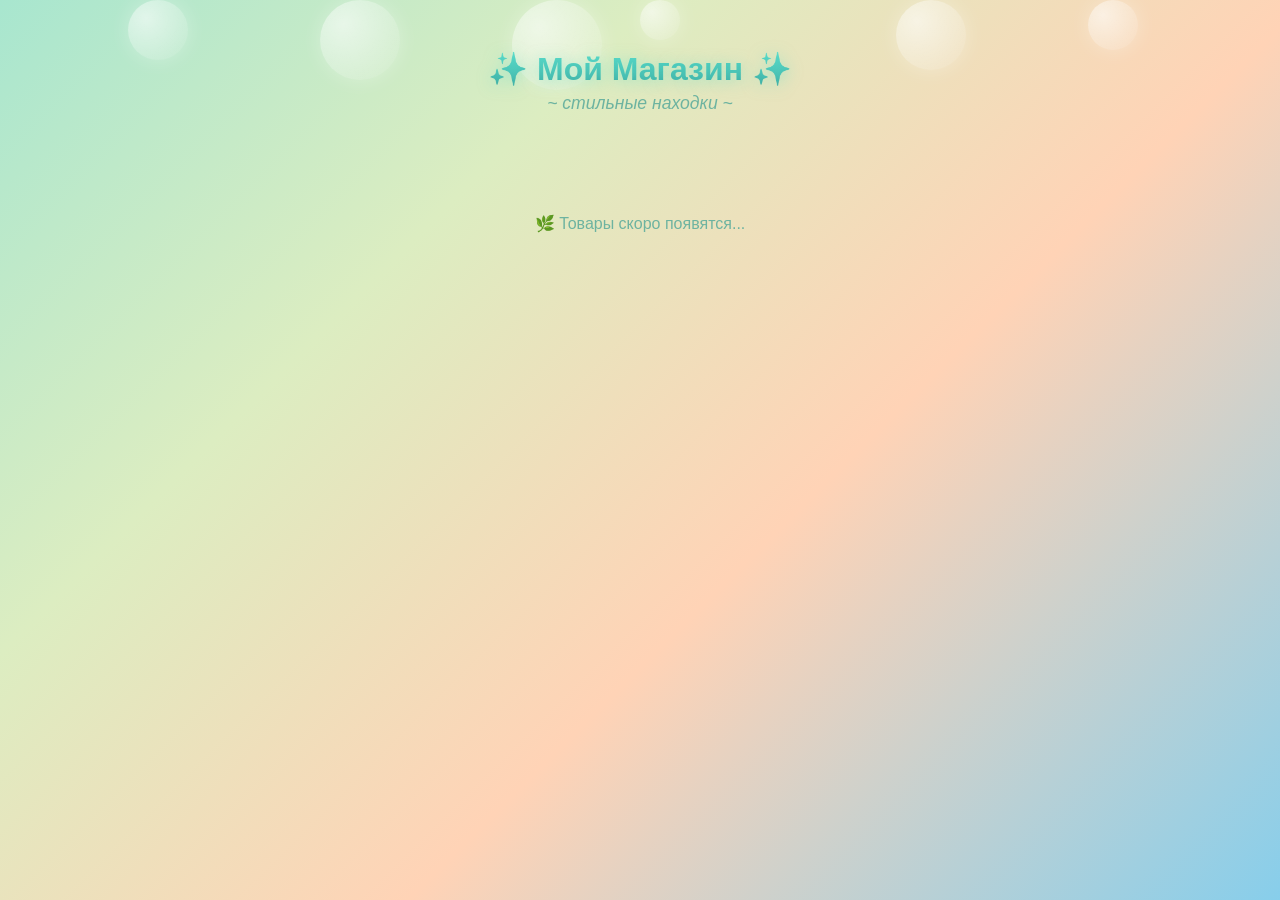
==== index.html @ f9fa68d2 "Add files via upload" ====
<!DOCTYPE html>
<html lang="ru">
<head>
    <meta charset="UTF-8">
    <meta name="viewport" content="width=device-width, initial-scale=1.0">
    <title>Мой магазин</title>
    <link rel="stylesheet" href="style.css">
</head>
<body>
    <div class="bg-bubbles">
        <div class="bubble"></div>
        <div class="bubble"></div>
        <div class="bubble"></div>
        <div class="bubble"></div>
        <div class="bubble"></div>
        <div class="bubble"></div>
    </div>

    <div class="container">
        <header>
            <h1>✨ Мой Магазин ✨</h1>
            <p class="subtitle">~ стильные находки ~</p>
        </header>

        <div class="products-grid" id="productsGrid">
            <div class="loading">Загрузка товаров...</div>
        </div>
    </div>

    <!-- Модалка с деталями товара -->
    <div class="modal-overlay" id="productModal">
        <div class="modal-content">
            <button class="modal-close" onclick="closeModal()">✕</button>
            
            <div class="gallery-container">
                <div class="gallery-slider" id="gallerySlider"></div>
                <button class="gallery-nav prev" onclick="slideGallery(-1)">‹</button>
                <button class="gallery-nav next" onclick="slideGallery(1)">›</button>
                <div class="gallery-dots" id="galleryDots"></div>
            </div>

            <div class="product-info">
                <h2 id="modalTitle"></h2>
                <p class="product-price" id="modalPrice"></p>
                <p class="product-desc" id="modalDesc"></p>
                
                <button class="btn-order" onclick="openOrderModal()">
                    💫 Заказать
                </button>
            </div>
        </div>
    </div>

    <!-- Модалка "Заказать" с соцсетями -->
    <div class="modal-overlay" id="orderModal">
        <div class="modal-content order-modal">
            <button class="modal-close" onclick="closeOrderModal()">✕</button>
            <h2>📩 Свяжитесь со мной</h2>
            <p>Выберите удобный способ:</p>
            <div class="social-links">
                <a href="https://t.me/Lucas_14kvard" target="_blank" class="social-btn telegram">
                    <span class="social-icon">✈️</span> Telegram
                </a>
                <a href="https://wa.me/+79887358494" target="_blank" class="social-btn whatsapp">
                    <span class="social-icon">💬</span> WhatsApp
                </a>
                <a href="https://vk.com/lucas_14kvard" target="_blank" class="social-btn vk">
                    <span class="social-icon">📘</span> ВКонтакте
                </a>
            </div>
        </div>
    </div>

    <script src="script.js"></script>
</body>
</html>
---- style.css ----
* {
    margin: 0;
    padding: 0;
    box-sizing: border-box;
}

body {
    font-family: 'Segoe UI', Tahoma, Geneva, Verdana, sans-serif;
    background: linear-gradient(135deg, #a8e6cf 0%, #dcedc1 30%, #ffd3b6 60%, #87ceeb 100%);
    min-height: 100vh;
    overflow-x: hidden;
    color: #2c5f5b;
    position: relative;
}

.bg-bubbles {
    position: fixed;
    top: 0;
    left: 0;
    width: 100%;
    height: 100%;
    pointer-events: none;
    z-index: 0;
}

.bubble {
    position: absolute;
    background: radial-gradient(circle at 30% 30%, rgba(255,255,255,0.6), rgba(255,255,255,0.1));
    border-radius: 50%;
    animation: floatUp 8s infinite ease-in;
    box-shadow: 0 0 20px rgba(255,255,255,0.3);
}

.bubble:nth-child(1) { width: 60px; height: 60px; left: 10%; animation-delay: 0s; }
.bubble:nth-child(2) { width: 80px; height: 80px; left: 25%; animation-delay: 2s; }
.bubble:nth-child(3) { width: 40px; height: 40px; left: 50%; animation-delay: 4s; }
.bubble:nth-child(4) { width: 70px; height: 70px; left: 70%; animation-delay: 1s; }
.bubble:nth-child(5) { width: 50px; height: 50px; left: 85%; animation-delay: 3s; }
.bubble:nth-child(6) { width: 90px; height: 90px; left: 40%; animation-delay: 5s; }

@keyframes floatUp {
    0% { transform: translateY(100vh) scale(0); opacity: 0; }
    20% { opacity: 0.8; }
    100% { transform: translateY(-100px) scale(1.5); opacity: 0; }
}

.container {
    max-width: 500px;
    margin: 0 auto;
    padding: 20px;
    position: relative;
    z-index: 1;
}

header {
    text-align: center;
    padding: 30px 0;
    margin-bottom: 20px;
}

header h1 {
    font-size: 2em;
    background: linear-gradient(180deg, #5bdfcd, #3ba89f);
    -webkit-background-clip: text;
    -webkit-text-fill-color: transparent;
    background-clip: text;
    text-shadow: 0 2px 15px rgba(91, 223, 205, 0.5);
    font-weight: 800;
}

.subtitle {
    color: #6db3a0;
    font-size: 1.1em;
    margin-top: 5px;
    font-style: italic;
}

.products-grid {
    display: grid;
    grid-template-columns: 1fr 1fr;
    gap: 15px;
    padding: 10px;
}

.loading {
    grid-column: 1 / -1;
    text-align: center;
    color: #6db3a0;
    padding: 40px;
}

.product-card {
    background: rgba(255, 255, 255, 0.35);
    backdrop-filter: blur(15px);
    -webkit-backdrop-filter: blur(15px);
    border-radius: 20px;
    padding: 15px;
    cursor: pointer;
    transition: all 0.3s ease;
    border: 2px solid rgba(255, 255, 255, 0.5);
    box-shadow: 0 8px 32px rgba(31, 38, 135, 0.1),
                inset 0 0 20px rgba(255, 255, 255, 0.3);
    position: relative;
    overflow: hidden;
}

.product-card::before {
    content: '';
    position: absolute;
    top: -30%;
    left: -20%;
    width: 60%;
    height: 60%;
    background: radial-gradient(circle, rgba(255,255,255,0.6), transparent);
    border-radius: 50%;
}

.product-card:hover {
    transform: translateY(-5px);
    box-shadow: 0 12px 40px rgba(31, 38, 135, 0.2),
                inset 0 0 30px rgba(255, 255, 255, 0.5);
}

.product-card:active {
    transform: scale(0.97);
}

.product-card img {
    width: 100%;
    height: 160px;
    object-fit: cover;
    border-radius: 12px;
    margin-bottom: 10px;
    border: 1px solid rgba(255,255,255,0.4);
}

.product-card h3 {
    font-size: 1em;
    color: #2c5f5b;
    margin-bottom: 5px;
    font-weight: 700;
}

.product-card .price {
    font-size: 1.1em;
    font-weight: 800;
    color: #ff8a80;
    text-shadow: 0 0 10px rgba(255, 138, 128, 0.4);
}

.modal-overlay {
    position: fixed;
    top: 0;
    left: 0;
    width: 100%;
    height: 100%;
    background: rgba(0,0,0,0.5);
    backdrop-filter: blur(8px);
    z-index: 1000;
    display: none;
    justify-content: center;
    align-items: center;
    padding: 20px;
}

.modal-overlay.active {
    display: flex;
}

.modal-content {
    background: rgba(255, 255, 255, 0.45);
    backdrop-filter: blur(20px);
    -webkit-backdrop-filter: blur(20px);
    border-radius: 25px;
    padding: 25px;
    width: 100%;
    max-width: 420px;
    max-height: 85vh;
    overflow-y: auto;
    border: 2px solid rgba(255, 255, 255, 0.6);
    box-shadow: 0 20px 60px rgba(0,0,0,0.2);
    position: relative;
    animation: modalIn 0.3s ease;
}

@keyframes modalIn {
    from { transform: scale(0.9); opacity: 0; }
    to { transform: scale(1); opacity: 1; }
}

.modal-close {
    position: absolute;
    top: 15px;
    right: 15px;
    width: 35px;
    height: 35px;
    border-radius: 50%;
    border: none;
    background: rgba(255,255,255,0.5);
    font-size: 1.2em;
    cursor: pointer;
    color: #2c5f5b;
    z-index: 10;
    transition: all 0.2s;
}

.modal-close:hover {
    background: rgba(255,100,100,0.3);
}

.gallery-container {
    position: relative;
    margin-bottom: 20px;
    border-radius: 15px;
    overflow: hidden;
}

.gallery-slider {
    display: flex;
    transition: transform 0.3s ease;
    touch-action: pan-y;
}

.gallery-slider img {
    min-width: 100%;
    height: 280px;
    object-fit: cover;
    border-radius: 15px;
    user-select: none;
    -webkit-user-drag: none;
}

.gallery-nav {
    position: absolute;
    top: 50%;
    transform: translateY(-50%);
    background: rgba(255,255,255,0.6);
    border: none;
    width: 40px;
    height: 40px;
    border-radius: 50%;
    font-size: 1.5em;
    cursor: pointer;
    color: #2c5f5b;
    backdrop-filter: blur(5px);
    transition: all 0.2s;
    z-index: 5;
}

.gallery-nav:hover {
    background: rgba(255,255,255,0.9);
}

.gallery-nav.prev { left: 10px; }
.gallery-nav.next { right: 10px; }

.gallery-dots {
    display: flex;
    justify-content: center;
    gap: 8px;
    margin-top: 10px;
}

.gallery-dot {
    width: 8px;
    height: 8px;
    border-radius: 50%;
    background: rgba(255,255,255,0.5);
    transition: all 0.2s;
}

.gallery-dot.active {
    background: #5bdfcd;
    transform: scale(1.3);
    box-shadow: 0 0 10px rgba(91,223,205,0.6);
}

.product-info h2 {
    font-size: 1.3em;
    color: #2c5f5b;
    margin-bottom: 5px;
}

.product-price {
    font-size: 1.4em;
    font-weight: 800;
    color: #ff8a80;
    margin-bottom: 15px;
    text-shadow: 0 0 15px rgba(255,138,128,0.5);
}

.product-desc {
    color: #5a8a85;
    line-height: 1.6;
    margin-bottom: 20px;
}

.btn-order {
    width: 100%;
    padding: 15px;
    border: none;
    border-radius: 50px;
    background: linear-gradient(135deg, #5bdfcd, #3ba89f);
    color: white;
    font-size: 1.1em;
    font-weight: 700;
    cursor: pointer;
    box-shadow: 0 5px 20px rgba(91,223,205,0.4);
    transition: all 0.3s;
    letter-spacing: 1px;
}

.btn-order:hover {
    transform: translateY(-2px);
    box-shadow: 0 8px 30px rgba(91,223,205,0.6);
}

.btn-order:active {
    transform: scale(0.96);
}

.order-modal {
    text-align: center;
}

.order-modal h2 {
    margin-bottom: 10px;
    color: #2c5f5b;
}

.order-modal p {
    color: #5a8a85;
    margin-bottom: 20px;
}

.social-links {
    display: flex;
    flex-direction: column;
    gap: 12px;
}

.social-btn {
    display: flex;
    align-items: center;
    justify-content: center;
    gap: 10px;
    padding: 15px;
    border-radius: 50px;
    text-decoration: none;
    font-weight: 700;
    font-size: 1em;
    color: white;
    transition: all 0.3s;
    box-shadow: 0 4px 15px rgba(0,0,0,0.1);
}

.social-btn:hover {
    transform: translateY(-2px);
    box-shadow: 0 8px 25px rgba(0,0,0,0.2);
}

.social-btn:active {
    transform: scale(0.96);
}

.telegram { background: linear-gradient(135deg, #2AABEE, #229ED9); }
.whatsapp { background: linear-gradient(135deg, #25D366, #128C7E); }
.vk { background: linear-gradient(135deg, #4A76A8, #3A5F8F); }

.social-icon {
    font-size: 1.3em;
}

.input-field {
    width: 100%;
    padding: 12px 18px;
    border-radius: 50px;
    border: 2px solid rgba(255,255,255,0.5);
    background: rgba(255,255,255,0.3);
    backdrop-filter: blur(10px);
    font-size: 1em;
    color: #2c5f5b;
    outline: none;
    transition: all 0.3s;
    margin-bottom: 15px;
    font-family: inherit;
}

.input-field:focus {
    border-color: #5bdfcd;
    box-shadow: 0 0 20px rgba(91,223,205,0.3);
}

textarea.input-field {
    border-radius: 20px;
    resize: vertical;
}

.btn-submit {
    width: 100%;
    padding: 15px;
    border: none;
    border-radius: 50px;
    background: linear-gradient(135deg, #5bdfcd, #3ba89f);
    color: white;
    font-size: 1.1em;
    font-weight: 700;
    cursor: pointer;
    box-shadow: 0 5px 20px rgba(91,223,205,0.4);
    transition: all 0.3s;
    margin-top: 10px;
}

.btn-submit:hover {
    transform: translateY(-2px);
    box-shadow: 0 8px 30px rgba(91,223,205,0.6);
}

.btn-logout {
    padding: 10px 25px;
    border: 2px solid rgba(255,100,100,0.4);
    border-radius: 50px;
    background: rgba(255,100,100,0.1);
    color: #ff6b6b;
    cursor: pointer;
    font-weight: 600;
    transition: all 0.2s;
}

.btn-logout:hover {
    background: rgba(255,100,100,0.2);
}

.form-group {
    margin-bottom: 5px;
}

.form-group label {
    display: block;
    margin-bottom: 5px;
    color: #2c5f5b;
    font-weight: 600;
    font-size: 0.9em;
}

.photo-preview {
    display: flex;
    flex-wrap: wrap;
    gap: 10px;
    margin-top: 10px;
}

.photo-preview img {
    width: 70px;
    height: 70px;
    object-fit: cover;
    border-radius: 10px;
    border: 2px solid rgba(255,255,255,0.5);
}

#saveStatus {
    text-align: center;
    margin-top: 10px;
    font-weight: 600;
}

@media (max-width: 400px) {
    .products-grid {
        gap: 10px;
    }
    .product-card {
        padding: 10px;
    }
    .product-card img {
        height: 130px;
    }
    .product-card h3 {
        font-size: 0.85em;
    }
    .product-card .price {
        font-size: 0.95em;
    }
}
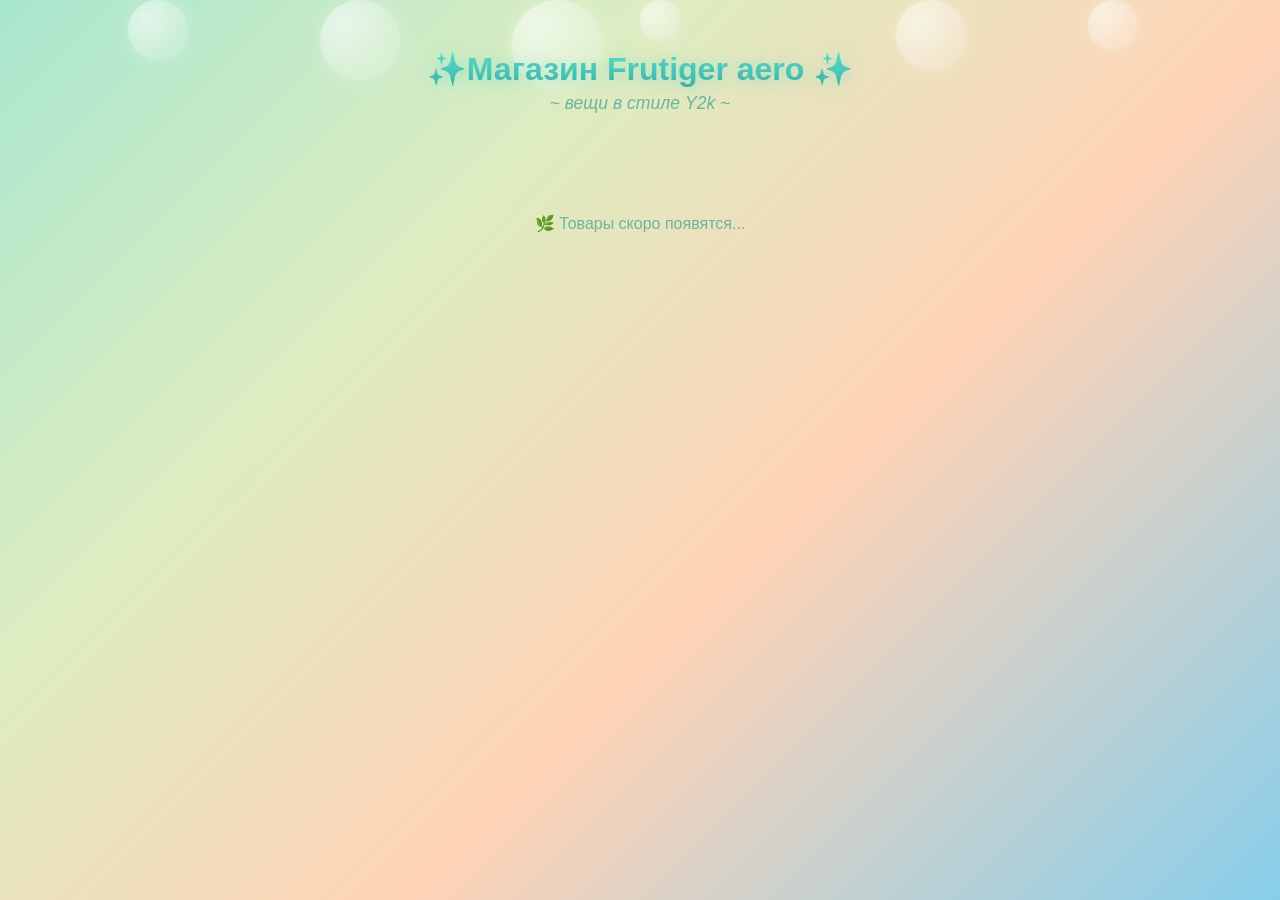
==== commit 5ae451c9: "Update index.html" ====
--- a/index.html
+++ b/index.html
@@ -3,7 +3,7 @@
 <head>
     <meta charset="UTF-8">
     <meta name="viewport" content="width=device-width, initial-scale=1.0">
-    <title>Мой магазин</title>
+    <title>Магазин Frutiger aero</title>
     <link rel="stylesheet" href="style.css">
 </head>
 <body>
@@ -18,8 +18,8 @@
 
     <div class="container">
         <header>
-            <h1>✨ Мой Магазин ✨</h1>
-            <p class="subtitle">~ стильные находки ~</p>
+            <h1>✨Магазин Frutiger aero ✨</h1>
+            <p class="subtitle">~ вещи в стиле Y2k ~</p>
         </header>
 
         <div class="products-grid" id="productsGrid">
@@ -73,4 +73,4 @@
 
     <script src="script.js"></script>
 </body>
-</html>+</html>
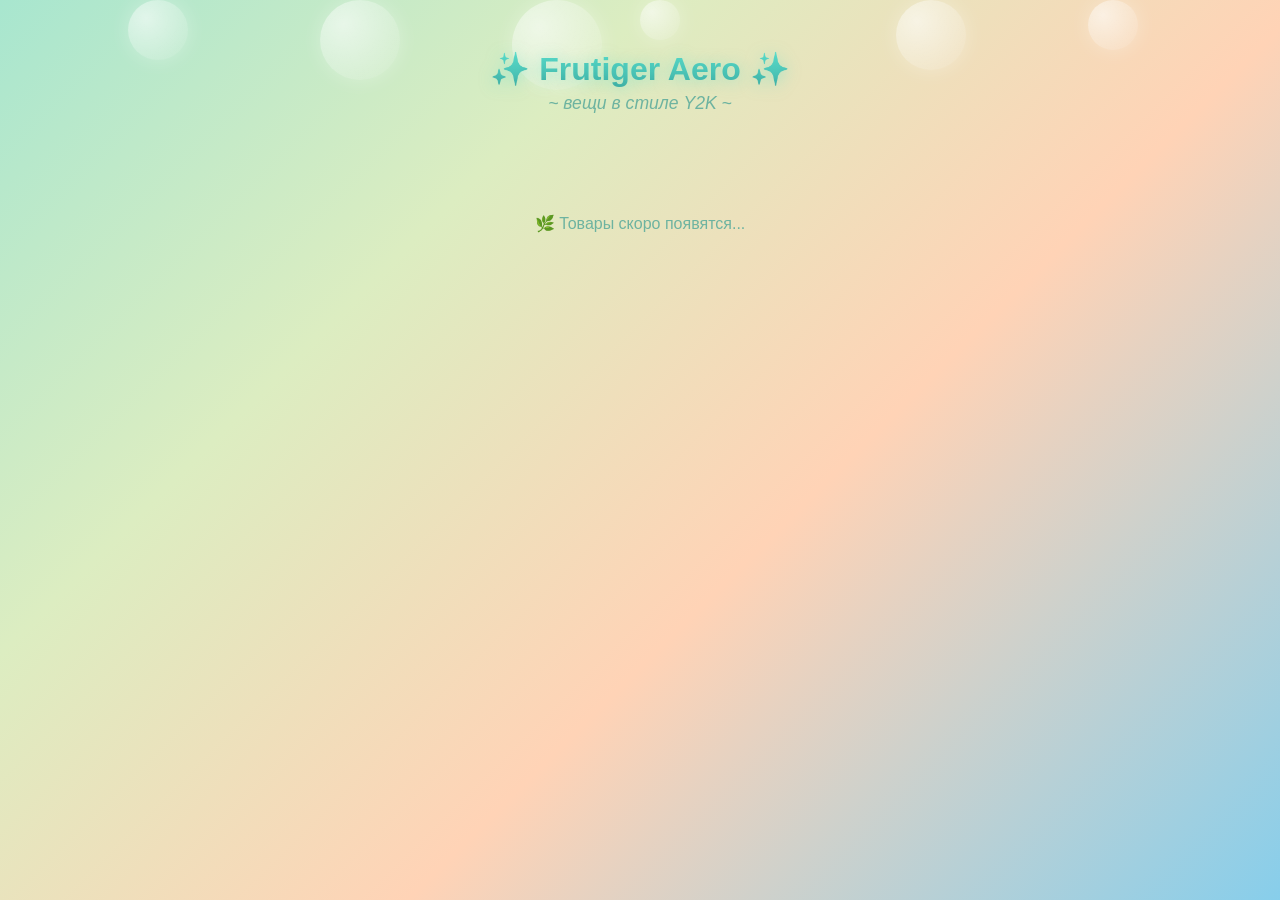
==== commit 1533045f: "Update index.html" ====
--- a/index.html
+++ b/index.html
@@ -3,7 +3,7 @@
 <head>
     <meta charset="UTF-8">
     <meta name="viewport" content="width=device-width, initial-scale=1.0">
-    <title>Магазин Frutiger aero</title>
+    <title>Frutiger Aero</title>
     <link rel="stylesheet" href="style.css">
 </head>
 <body>
@@ -18,8 +18,8 @@
 
     <div class="container">
         <header>
-            <h1>✨Магазин Frutiger aero ✨</h1>
-            <p class="subtitle">~ вещи в стиле Y2k ~</p>
+            <h1>✨ Frutiger Aero ✨</h1>
+            <p class="subtitle">~ вещи в стиле Y2K ~</p>
         </header>
 
         <div class="products-grid" id="productsGrid">
@@ -58,13 +58,13 @@
             <h2>📩 Свяжитесь со мной</h2>
             <p>Выберите удобный способ:</p>
             <div class="social-links">
-                <a href="https://t.me/Lucas_14kvard" target="_blank" class="social-btn telegram">
+                <a href="https://t.me/ТВОЙ_ТЕЛЕГРАМ" target="_blank" class="social-btn telegram">
                     <span class="social-icon">✈️</span> Telegram
                 </a>
-                <a href="https://wa.me/+79887358494" target="_blank" class="social-btn whatsapp">
+                <a href="https://wa.me/ТВОЙ_НОМЕР" target="_blank" class="social-btn whatsapp">
                     <span class="social-icon">💬</span> WhatsApp
                 </a>
-                <a href="https://vk.com/lucas_14kvard" target="_blank" class="social-btn vk">
+                <a href="https://vk.com/ТВОЙ_ВК" target="_blank" class="social-btn vk">
                     <span class="social-icon">📘</span> ВКонтакте
                 </a>
             </div>
